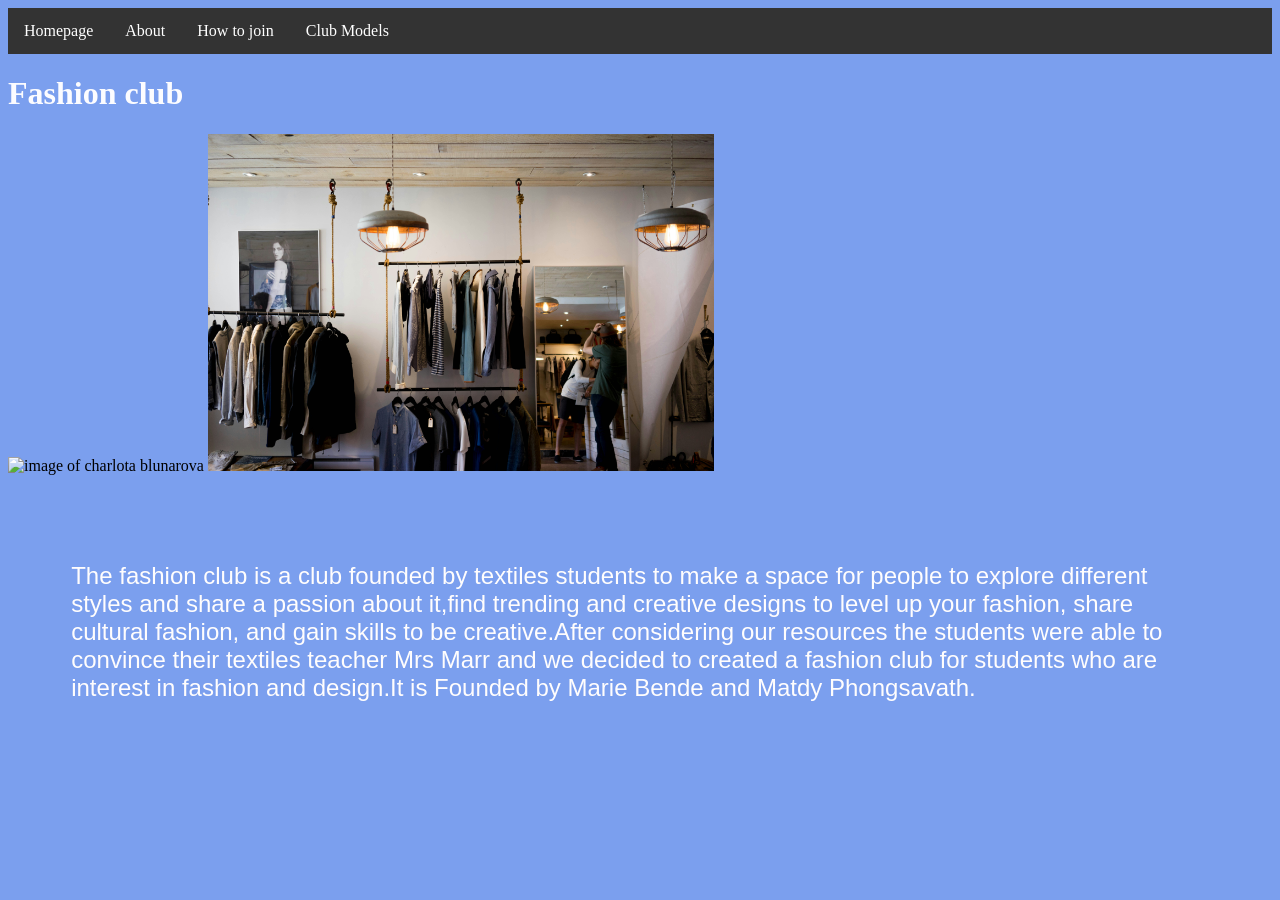
==== index.html @ b6623fa7 "update index.html" ====
<!DOCTYPE html>
<html lang="en">


<head>
    <!--visible content-->
    <title> Index</title>
    <link rel="stylesheet" href="styles.css">
</head>
<body><div class="navbar">
    <ul>
    <li><a href="i">Homepage</a></li>
    <li><a href="about.html">About</a></li>
    <li><a href="how-to-join.html">How to join</a></li>
    <li><a href="club-models.html">Club Models</a></li>
    </ul>
</div>
<h1> Fashion club</h1>
<div class="container">
    <div class="images-index">
        <img src="images/toa-heftiba.jpg" alt="image of charlota blunarova ">

        <img src="images/clark-street-mercantile.jpg" alt="image of clark-street-mercantile">

        <div class="text">
            
         <p>The fashion club is a club founded by textiles students to make a space for people to explore different styles and share a passion about it,find trending and creative designs to level up your fashion, share cultural fashion, and gain skills to be creative.After considering our resources the students were able to convince their textiles teacher Mrs Marr and we decided to created a fashion club for students who are interest in fashion and design.It is Founded by Marie Bende and Matdy Phongsavath. </p>
        </div>
    </div>
---- styles.css ----
/*base css  */

p {
    color: #fffdfd;
    font-family: Impact, Haettenschweiler, 'Arial Narrow Bold', sans-serif;
}
p {
    font-size: x-large;
}

h1 {
    color: #FCFCFF;
}

body {
    background-color: #7B9FEE;
}
/* navbar css*/
ul {
    list-style-type: none;
    margin: 0;
    padding: 0;
    overflow: hidden;
    background-color: #333333;
  }
  
  ul li {
    float: left;
  }
  
  ul li a {
    display: block;
    color: white;
    text-align: center;
    padding: 14px 16px;
    text-decoration: none;
  }
  
  ul li a:hover {
    background-color: #111111;
  }
  

/* flexbox css */
.container {
    display: flex;
    flex-direction: row;
}

.item img {
    width: 20%;
}

.flex-container {
    display: flex;
    flex-direction: row;
  }

 .text {
    padding: 5%;
}
.image-about img{
    width: 150%;
}
.image-index img{
  width: 25%;
}

.container {
display: flex;
justify-content: space-between;
}

.image-div1 img{
width: 50%;
}
.container img{
  width: 40%;
}
.image-div2 img{
  width: 50%;
}
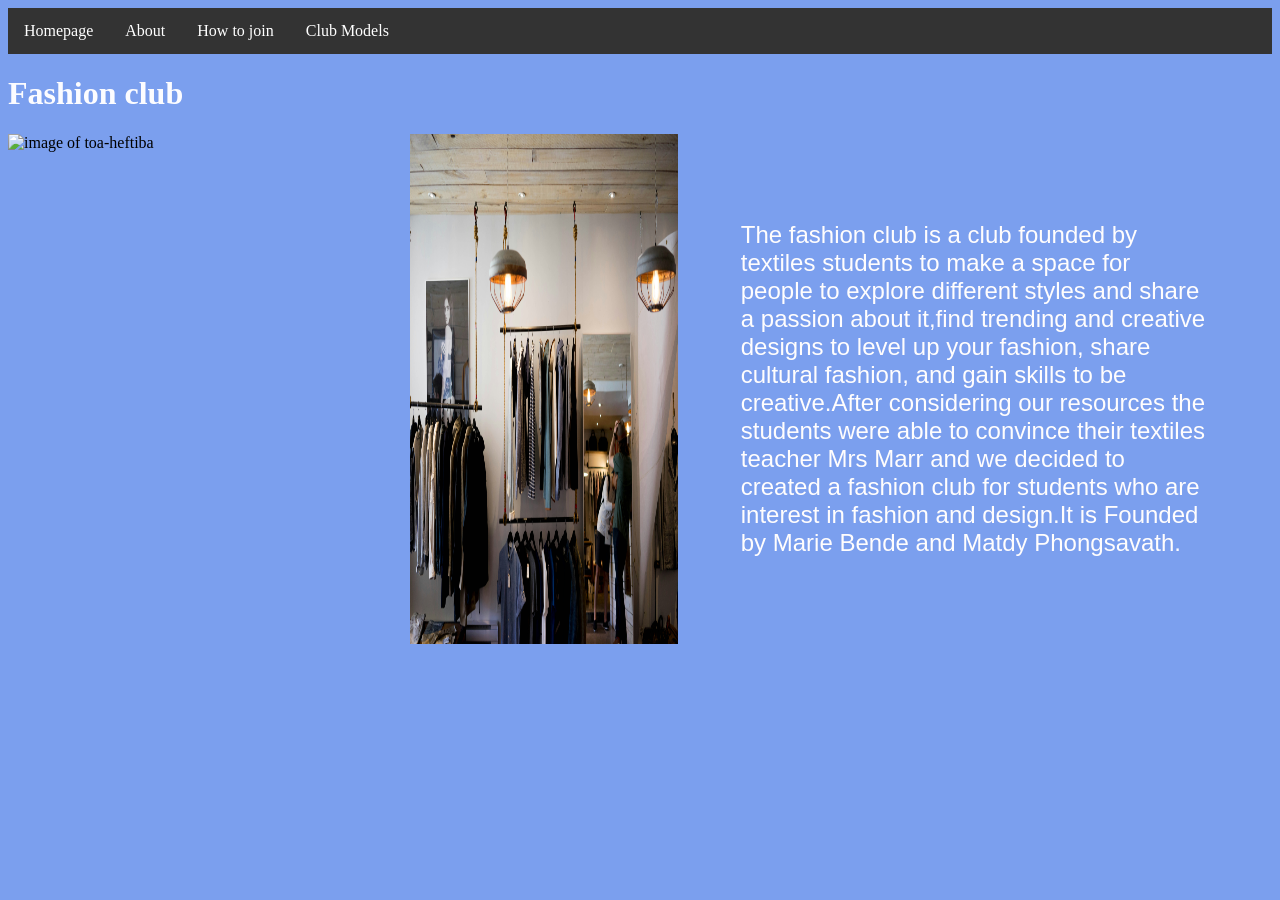
==== commit 3f42c5f7: "update index.html" ====
--- a/index.html
+++ b/index.html
@@ -17,10 +17,13 @@
 </div>
 <h1> Fashion club</h1>
 <div class="container">
-    <div class="images-index">
-        <img src="images/toa-heftiba.jpg" alt="image of charlota blunarova ">
+    <div class="container">
+        <img src="images/toa-heftiba.jpg" alt="image of toa-heftiba">
+        
 
         <img src="images/clark-street-mercantile.jpg" alt="image of clark-street-mercantile">
+        
+    </div>
 
         <div class="text">
             
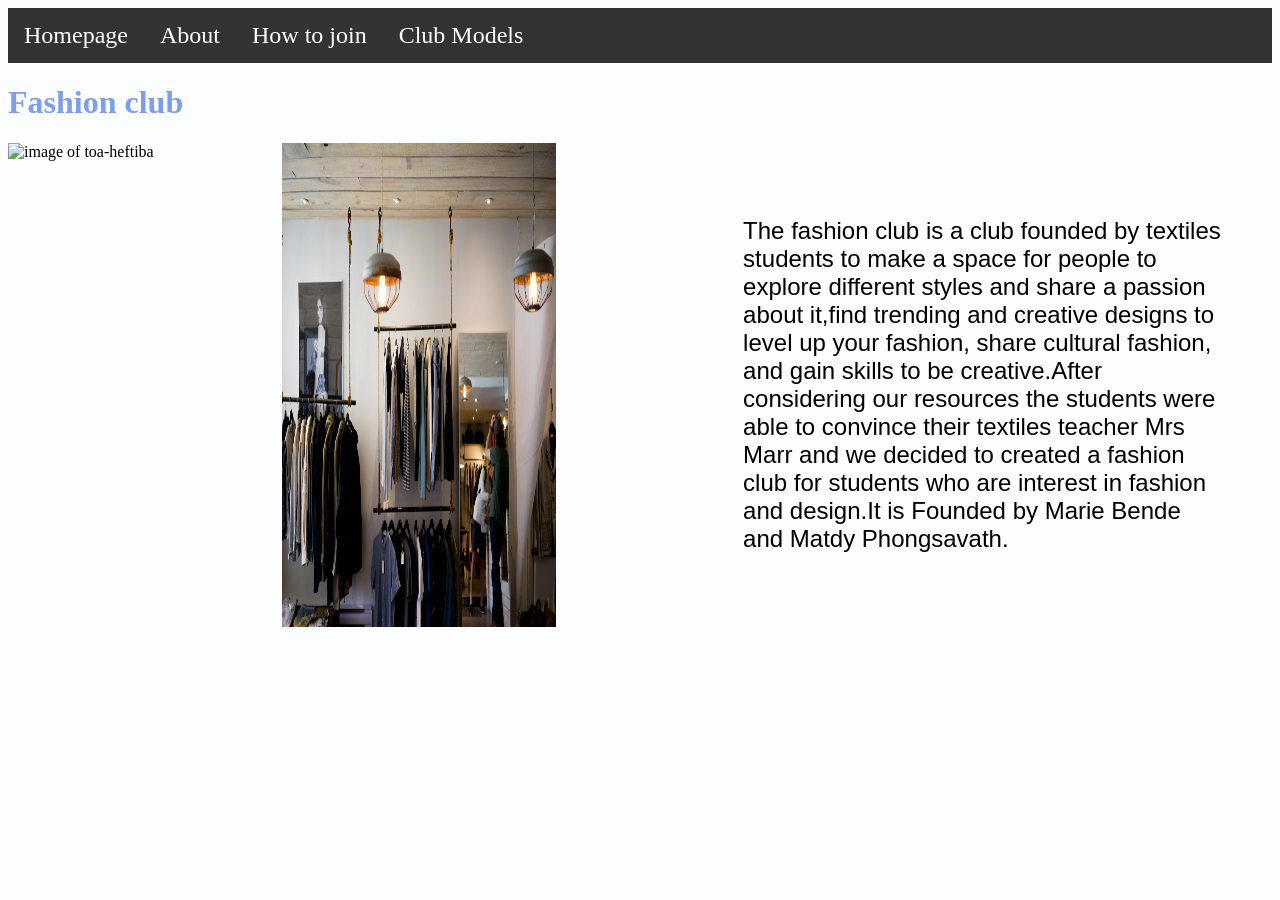
==== commit e61c3c2d: "update styles.css and index.html changed some of the code i used" ====
--- a/index.html
+++ b/index.html
@@ -7,28 +7,32 @@
     <title> Index</title>
     <link rel="stylesheet" href="styles.css">
 </head>
-<body><div class="navbar">
-    <ul>
-    <li><a href="i">Homepage</a></li>
-    <li><a href="about.html">About</a></li>
-    <li><a href="how-to-join.html">How to join</a></li>
-    <li><a href="club-models.html">Club Models</a></li>
-    </ul>
-</div>
-<h1> Fashion club</h1>
-<div class="container">
+
+<body>
+    <div class="navbar">
+        <ul>
+            <li><a href="i">Homepage</a></li>
+            <li><a href="about.html">About</a></li>
+            <li><a href="how-to-join.html">How to join</a></li>
+            <li><a href="club-models.html">Club Models</a></li>
+        </ul>
+    </div>
+    <h1> Fashion club</h1>
     <div class="container">
-        <img src="images/toa-heftiba.jpg" alt="image of toa-heftiba">
-        
+        <div class="container">
+            <img src="images/toa-heftiba.jpg" alt="image of toa-heftiba">
 
-        <img src="images/clark-street-mercantile.jpg" alt="image of clark-street-mercantile">
-        
-    </div>
+
+            <img src="images/clark-street-mercantile.jpg" alt="image of clark-street-mercantile">
+
+        </div>
 
         <div class="text">
-            
-         <p>The fashion club is a club founded by textiles students to make a space for people to explore different styles and share a passion about it,find trending and creative designs to level up your fashion, share cultural fashion, and gain skills to be creative.After considering our resources the students were able to convince their textiles teacher Mrs Marr and we decided to created a fashion club for students who are interest in fashion and design.It is Founded by Marie Bende and Matdy Phongsavath. </p>
+
+            <p>The fashion club is a club founded by textiles students to make a space for people to explore different
+                styles and share a passion about it,find trending and creative designs to level up your fashion, share
+                cultural fashion, and gain skills to be creative.After considering our resources the students were able
+                to convince their textiles teacher Mrs Marr and we decided to created a fashion club for students who
+                are interest in fashion and design.It is Founded by Marie Bende and Matdy Phongsavath. </p>
         </div>
-    </div>
-    
-  
+    </div>
--- a/styles.css
+++ b/styles.css
@@ -1,82 +1,145 @@
 /*base css  */
 
 p {
-    color: #fffdfd;
-    font-family: Impact, Haettenschweiler, 'Arial Narrow Bold', sans-serif;
+  color: #fffdfd;
+  font-family: Impact, Haettenschweiler, 'Arial Narrow Bold', sans-serif;
 }
+
 p {
-    font-size: x-large;
+  font-size: x-large;
 }
 
 h1 {
-    color: #FCFCFF;
+  color: #7B9FEE;
 }
 
 body {
-    background-color: #7B9FEE;
+  background-color:#FCFDFF;
 }
+
 /* navbar css*/
 ul {
-    list-style-type: none;
-    margin: 0;
-    padding: 0;
-    overflow: hidden;
-    background-color: #333333;
-  }
-  
-  ul li {
-    float: left;
-  }
-  
-  ul li a {
-    display: block;
-    color: white;
-    text-align: center;
-    padding: 14px 16px;
-    text-decoration: none;
-  }
-  
-  ul li a:hover {
-    background-color: #111111;
-  }
-  
+  list-style-type: none;
+  margin: 0;
+  padding: 0;
+  overflow: hidden;
+  background-color: #333333;
+}
+
+ul li {
+  float: left;
+}
+
+ul li a {
+  display: block;
+  color: white;
+  text-align: center;
+  padding: 14px 16px;
+  text-decoration: none;
+}
+
+ul li a:hover {
+  background-color: #111111;
+}
+
 
 /* flexbox css */
 .container {
-    display: flex;
-    flex-direction: row;
+  display: flex;
+  flex-direction: row;
 }
 
 .item img {
-    width: 20%;
+  width: 20%;
 }
 
 .flex-container {
-    display: flex;
-    flex-direction: row;
-  }
+  display: flex;
+  flex-direction: row;
+}
 
- .text {
-    padding: 5%;
+.text {
+  padding: 50px;
 }
-.image-about img{
-    width: 150%;
+
+.image-about img {
+  width: 150%;
 }
-.image-index img{
+
+.image-index img {
   width: 25%;
 }
 
-.container {
-display: flex;
-justify-content: space-between;
+.image-div1 img {
+  width: 50%;
 }
 
-.image-div1 img{
-width: 50%;
-}
-.container img{
+.container img {
   width: 40%;
 }
-.image-div2 img{
+
+.image-div2 img {
   width: 50%;
 }
+
+
+p {
+
+  color: black;
+
+}
+
+.image-div {
+  width: 50%;
+}
+
+
+img {
+
+  width: 30%;
+
+}
+
+
+
+body {
+
+  background-color:#FCFDFF;
+
+}
+
+
+
+
+
+li {
+  font-size: 150%;
+}
+
+.list-title {
+  font-weight: bold;
+}
+
+
+
+
+
+
+<div class="container">
+<div class="container">
+    <img src="images/toa-heftiba.jpg" alt="image of toa-heftiba">
+
+
+    <img src="images/clark-street-mercantile.jpg" alt="image of clark-street-mercantile">
+
+</div>
+
+<div class="text">
+
+    <p>The fashion club is a club founded by textiles students to make a space for people to explore different
+        styles and share a passion about it,find trending and creative designs to level up your fashion, share
+        cultural fashion, and gain skills to be creative.After considering our resources the students were able
+        to convince their textiles teacher Mrs Marr and we decided to created a fashion club for students who
+        are interest in fashion and design.It is Founded by Marie Bende and Matdy Phongsavath. </p>
+</div>
+</div>
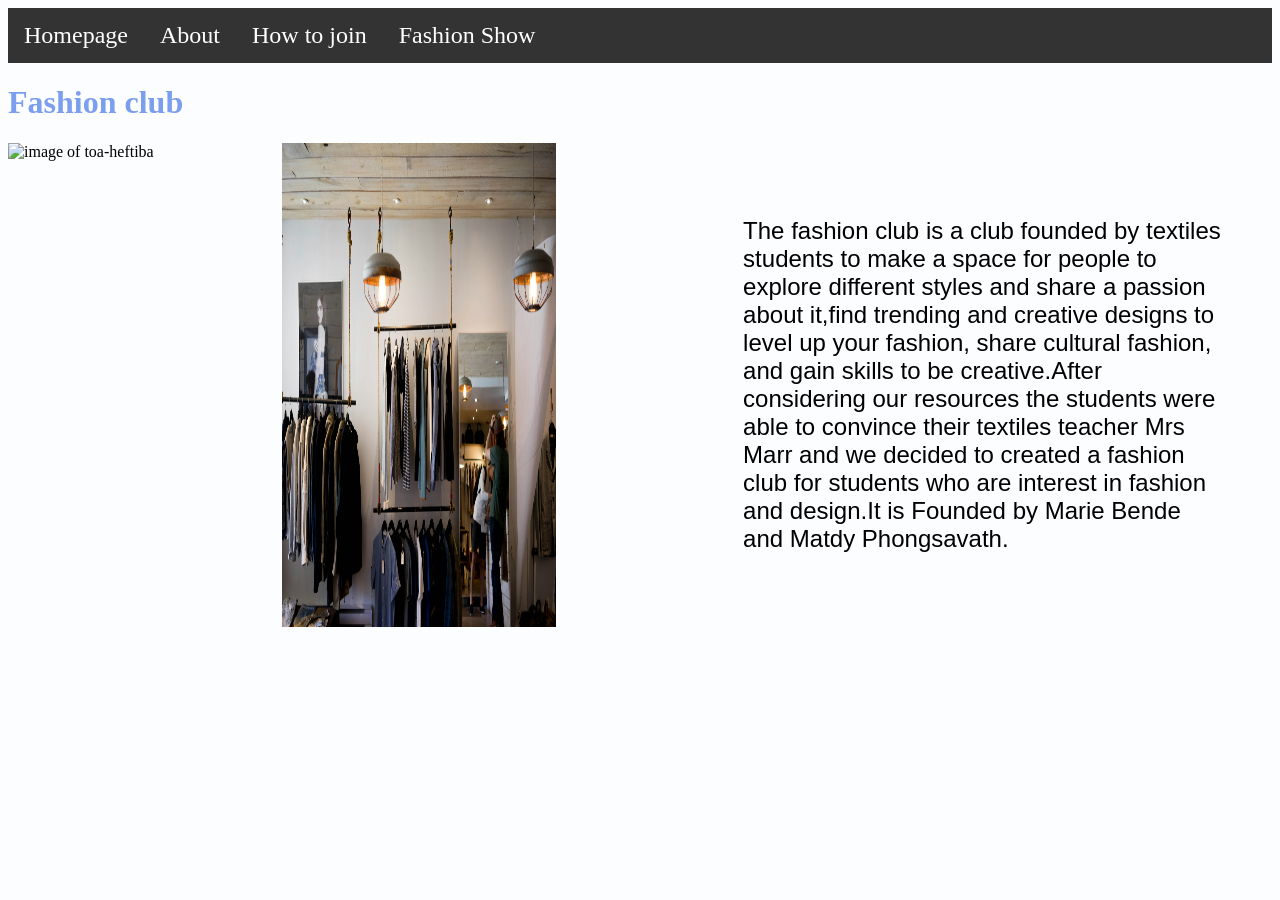
==== commit 5aaf3bfd: "update index.html" ====
--- a/index.html
+++ b/index.html
@@ -14,7 +14,7 @@
             <li><a href="i">Homepage</a></li>
             <li><a href="about.html">About</a></li>
             <li><a href="how-to-join.html">How to join</a></li>
-            <li><a href="club-models.html">Club Models</a></li>
+            <li><a href="fashion-showcase.html">Fashion Show</a></li>
         </ul>
     </div>
     <h1> Fashion club</h1>
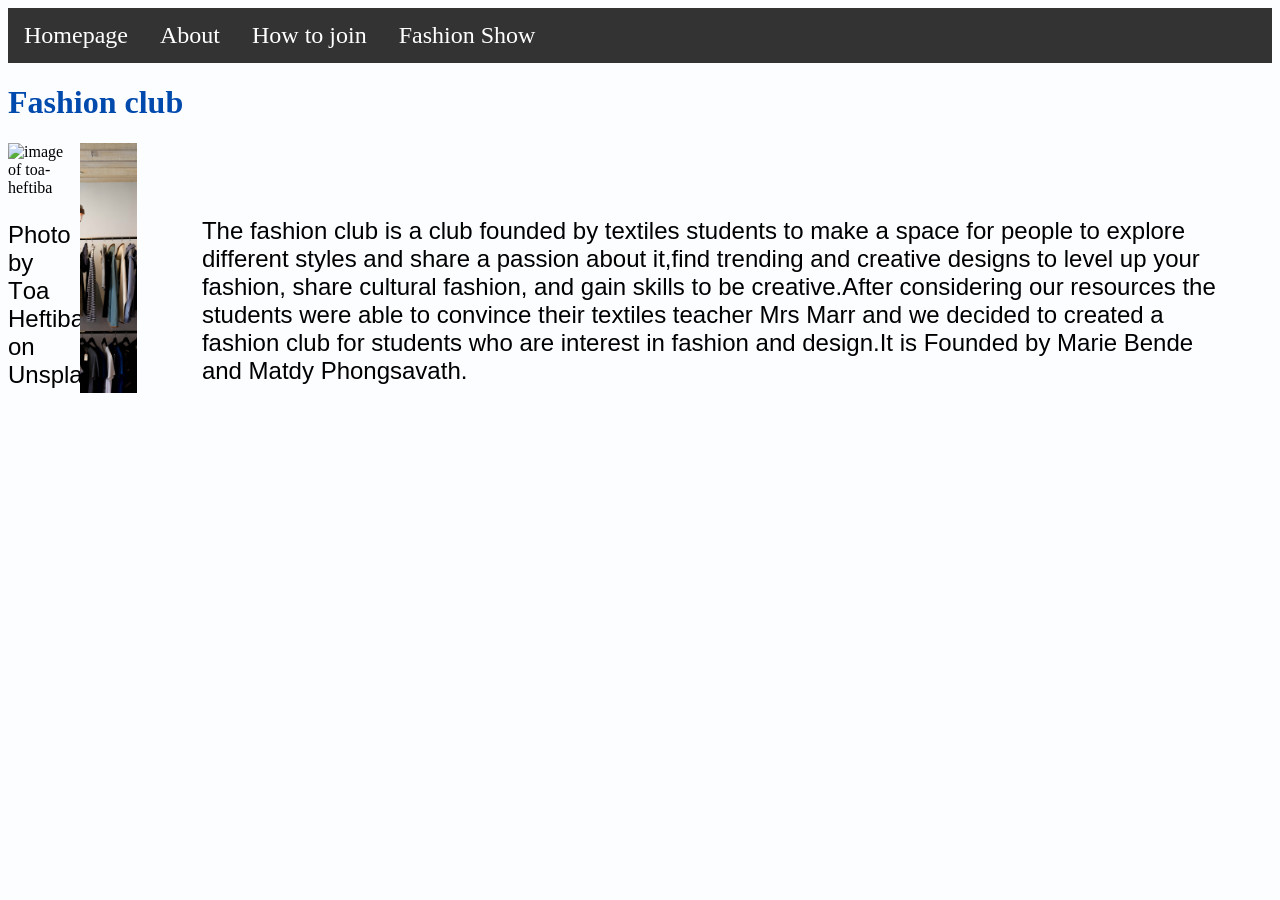
==== commit 34e36083: "update index.html and styles.css" ====
--- a/index.html
+++ b/index.html
@@ -20,7 +20,10 @@
     <h1> Fashion club</h1>
     <div class="container">
         <div class="container">
-            <img src="images/toa-heftiba.jpg" alt="image of toa-heftiba">
+            <div class="image-div">             
+                <img src="images/toa-heftiba.jpg" alt="image of toa-heftiba" class="toa">
+                <p>Photo by Toa Heftiba on Unsplash  </p> </div>
+                
 
 
             <img src="images/clark-street-mercantile.jpg" alt="image of clark-street-mercantile">
--- a/styles.css
+++ b/styles.css
@@ -10,7 +10,7 @@
 }
 
 h1 {
-  color: #7B9FEE;
+  color: #004aad;
 }
 
 body {
@@ -86,6 +86,7 @@
 p {
 
   color: black;
+  font-kerning: none;
 
 }
 
@@ -119,27 +120,13 @@
 .list-title {
   font-weight: bold;
 }
+img {
+  width: 400px;
+  height: 250px;
+  object-fit: cover;
+  object-position: center; /* Optional: centers the crop area */
+}
 
 
 
 
-
-
-<div class="container">
-<div class="container">
-    <img src="images/toa-heftiba.jpg" alt="image of toa-heftiba">
-
-
-    <img src="images/clark-street-mercantile.jpg" alt="image of clark-street-mercantile">
-
-</div>
-
-<div class="text">
-
-    <p>The fashion club is a club founded by textiles students to make a space for people to explore different
-        styles and share a passion about it,find trending and creative designs to level up your fashion, share
-        cultural fashion, and gain skills to be creative.After considering our resources the students were able
-        to convince their textiles teacher Mrs Marr and we decided to created a fashion club for students who
-        are interest in fashion and design.It is Founded by Marie Bende and Matdy Phongsavath. </p>
-</div>
-</div>
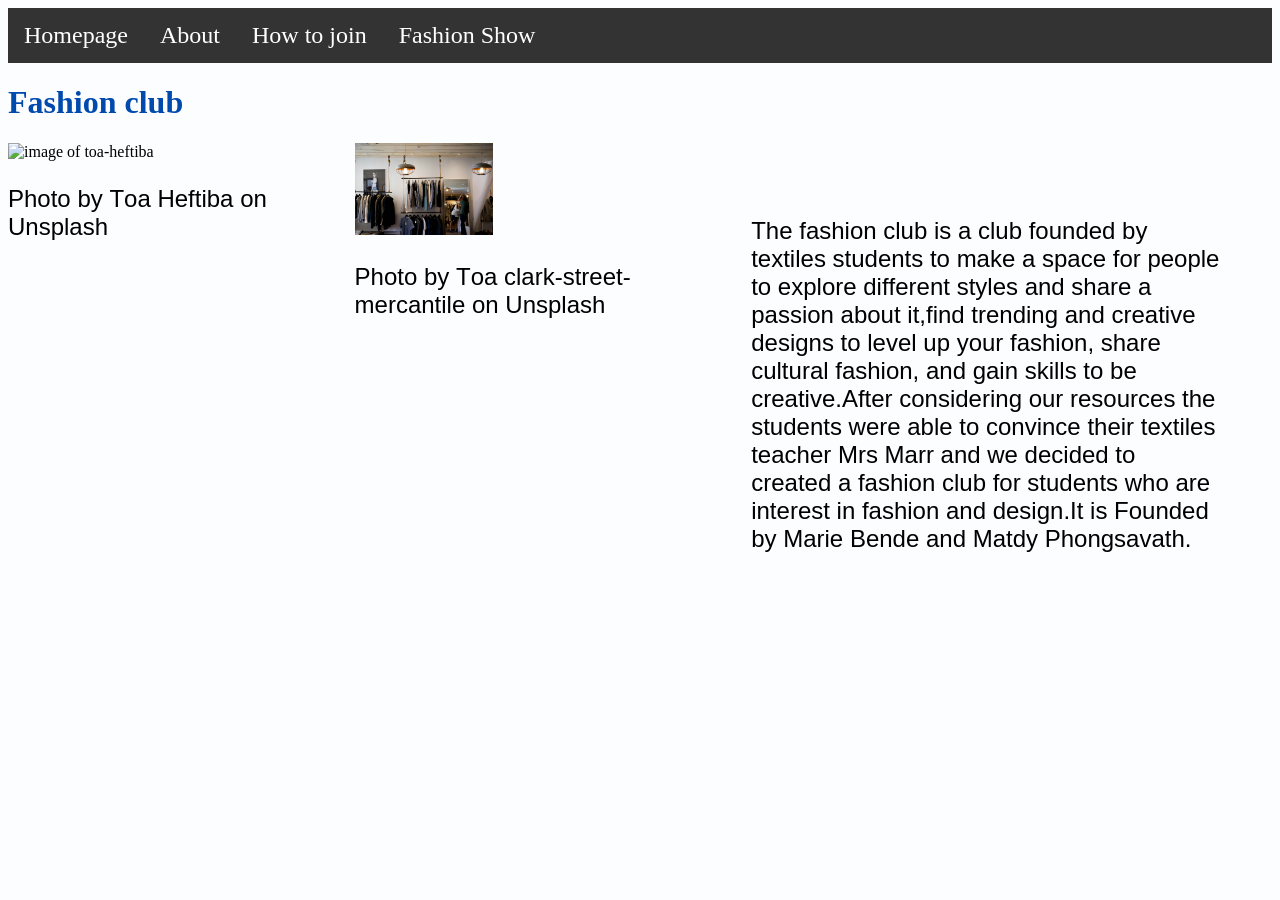
==== commit 7a567d38: "update styles.css and index.html" ====
--- a/index.html
+++ b/index.html
@@ -21,12 +21,15 @@
     <div class="container">
         <div class="container">
             <div class="image-div">             
-                <img src="images/toa-heftiba.jpg" alt="image of toa-heftiba" class="toa">
+                <img src="images/toa-heftiba.jpg" alt="image of toa-heftiba">
                 <p>Photo by Toa Heftiba on Unsplash  </p> </div>
                 
 
 
-            <img src="images/clark-street-mercantile.jpg" alt="image of clark-street-mercantile">
+                <div class="image-div">             
+                    <img src="images/clark-street-mercantile.jpg" alt="image of clark-street-mercantile">
+                    <p>Photo by Toa clark-street-mercantile on Unsplash  </p> </div>
+                    
 
         </div>
 
--- a/styles.css
+++ b/styles.css
@@ -120,13 +120,8 @@
 .list-title {
   font-weight: bold;
 }
-img {
-  width: 400px;
-  height: 250px;
-  object-fit: cover;
-  object-position: center; /* Optional: centers the crop area */
-}
 
 
 
 
+
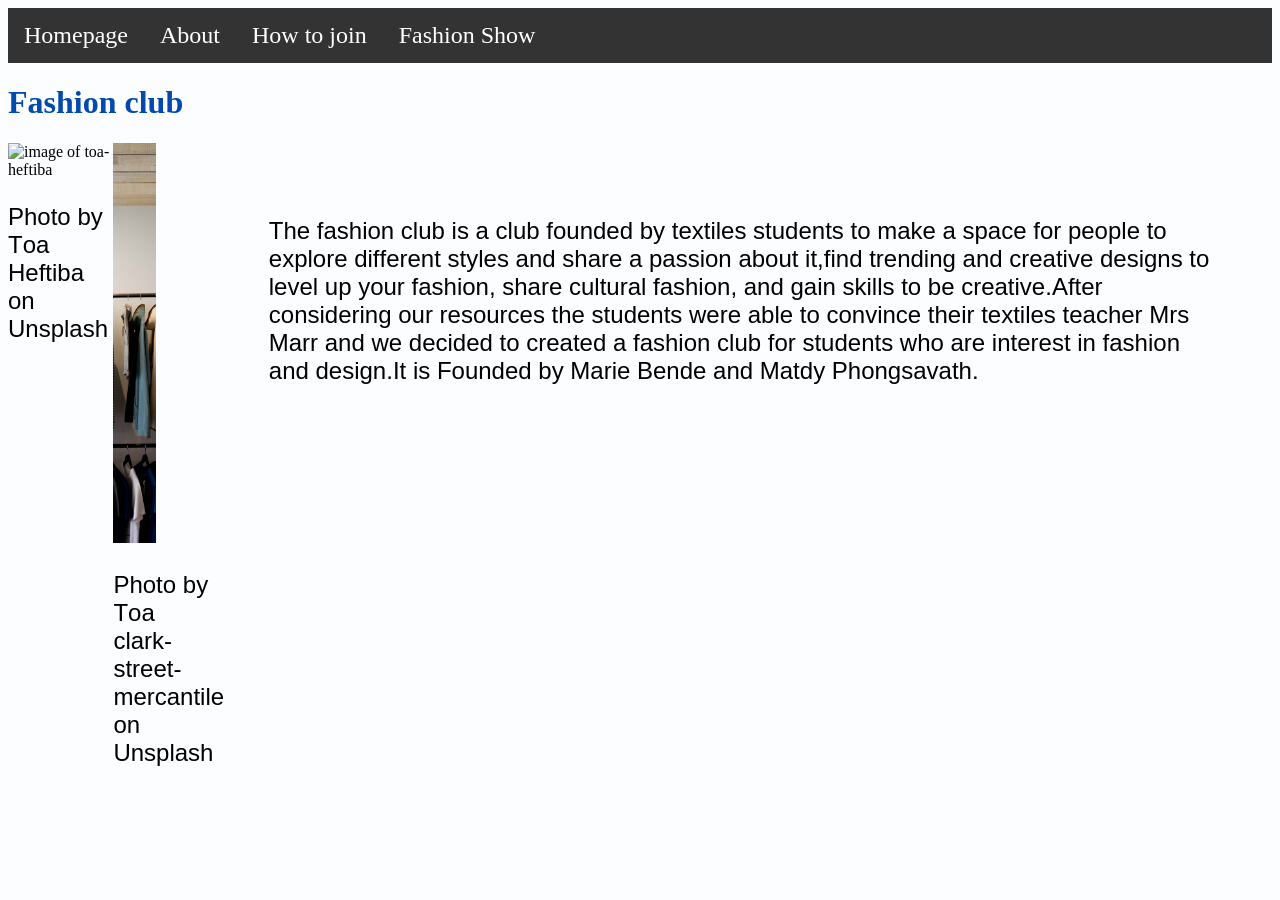
==== commit c47ae20e: "update index.html and styles.css" ====
--- a/index.html
+++ b/index.html
@@ -21,13 +21,13 @@
     <div class="container">
         <div class="container">
             <div class="image-div">             
-                <img src="images/toa-heftiba.jpg" alt="image of toa-heftiba">
+                <img src="images/toa-heftiba.jpg" alt="image of toa-heftiba" class="Toa">
                 <p>Photo by Toa Heftiba on Unsplash  </p> </div>
                 
 
 
                 <div class="image-div">             
-                    <img src="images/clark-street-mercantile.jpg" alt="image of clark-street-mercantile">
+                    <img src="images/clark-street-mercantile.jpg" alt="image of clark-street-mercantile" class="clark-street-mercantile">
                     <p>Photo by Toa clark-street-mercantile on Unsplash  </p> </div>
                     
 
--- a/styles.css
+++ b/styles.css
@@ -121,7 +121,18 @@
   font-weight: bold;
 }
 
+img {
+  width: 500px;
+  height: 400px;
+  object-fit: cover;
+  object-position: center; /* Optional: centers the crop area */
+}
 
 
+.Toa{
+  width: 300%;
+}
 
-
+.clark-street-mercantile{
+  width: 300%;
+}
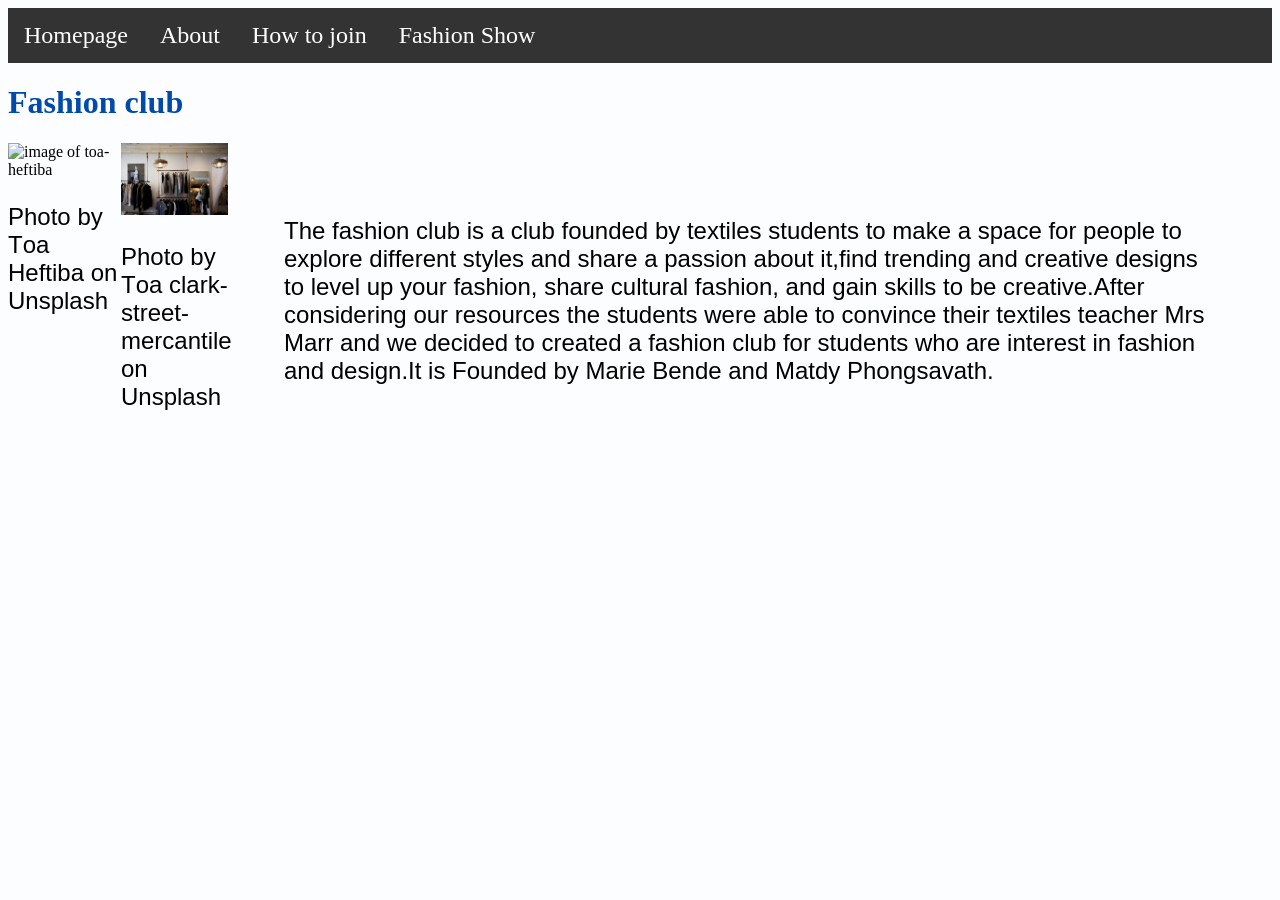
==== commit ad98bb71: "updated 3 webpages and styles.css" ====
--- a/index.html
+++ b/index.html
@@ -18,20 +18,22 @@
         </ul>
     </div>
     <h1> Fashion club</h1>
-    <div class="container">
-        <div class="container">
-            <div class="image-div">             
-                <img src="images/toa-heftiba.jpg" alt="image of toa-heftiba" class="Toa">
-                <p>Photo by Toa Heftiba on Unsplash  </p> </div>
-                
+    <div class="container-index">
+
+        <div class="image-div">
+            <img src="images/toa-heftiba.jpg" alt="image of toa-heftiba" class="Toa">
+            <p>Photo by Toa Heftiba on Unsplash </p>
+        </div>
 
 
-                <div class="image-div">             
-                    <img src="images/clark-street-mercantile.jpg" alt="image of clark-street-mercantile" class="clark-street-mercantile">
-                    <p>Photo by Toa clark-street-mercantile on Unsplash  </p> </div>
-                    
 
+        <div class="image-div">
+            <img src="images/clark-street-mercantile.jpg" alt="image of clark-street-mercantile" class="Toa">
+            <p>Photo by Toa clark-street-mercantile on Unsplash </p>
         </div>
+
+
+
 
         <div class="text">
 
@@ -41,4 +43,7 @@
                 to convince their textiles teacher Mrs Marr and we decided to created a fashion club for students who
                 are interest in fashion and design.It is Founded by Marie Bende and Matdy Phongsavath. </p>
         </div>
-    </div>+    </div>
+</body>
+
+</html>
--- a/styles.css
+++ b/styles.css
@@ -2,11 +2,11 @@
 
 p {
   color: #fffdfd;
-  font-family: Impact, Haettenschweiler, 'Arial Narrow Bold', sans-serif;
-}
+  font-family:  Arial, Helvetica, sans-serif;
+  font-size: x-large;
 
-p {
-  font-size: x-large;
+  color: black;
+  font-kerning: none;
 }
 
 h1 {
@@ -83,23 +83,11 @@
 }
 
 
-p {
-
-  color: black;
-  font-kerning: none;
-
-}
-
 .image-div {
   width: 50%;
 }
 
 
-img {
-
-  width: 30%;
-
-}
 
 
 
@@ -111,8 +99,6 @@
 
 
 
-
-
 li {
   font-size: 150%;
 }
@@ -121,18 +107,18 @@
   font-weight: bold;
 }
 
-img {
+.container img {
   width: 500px;
   height: 400px;
   object-fit: cover;
   object-position: center; /* Optional: centers the crop area */
 }
 
-
-.Toa{
-  width: 300%;
+.container-index {
+  display: flex;
+  flex-direction: row;
 }
 
-.clark-street-mercantile{
-  width: 300%;
+.container-index img {
+  width: 95%;
 }
